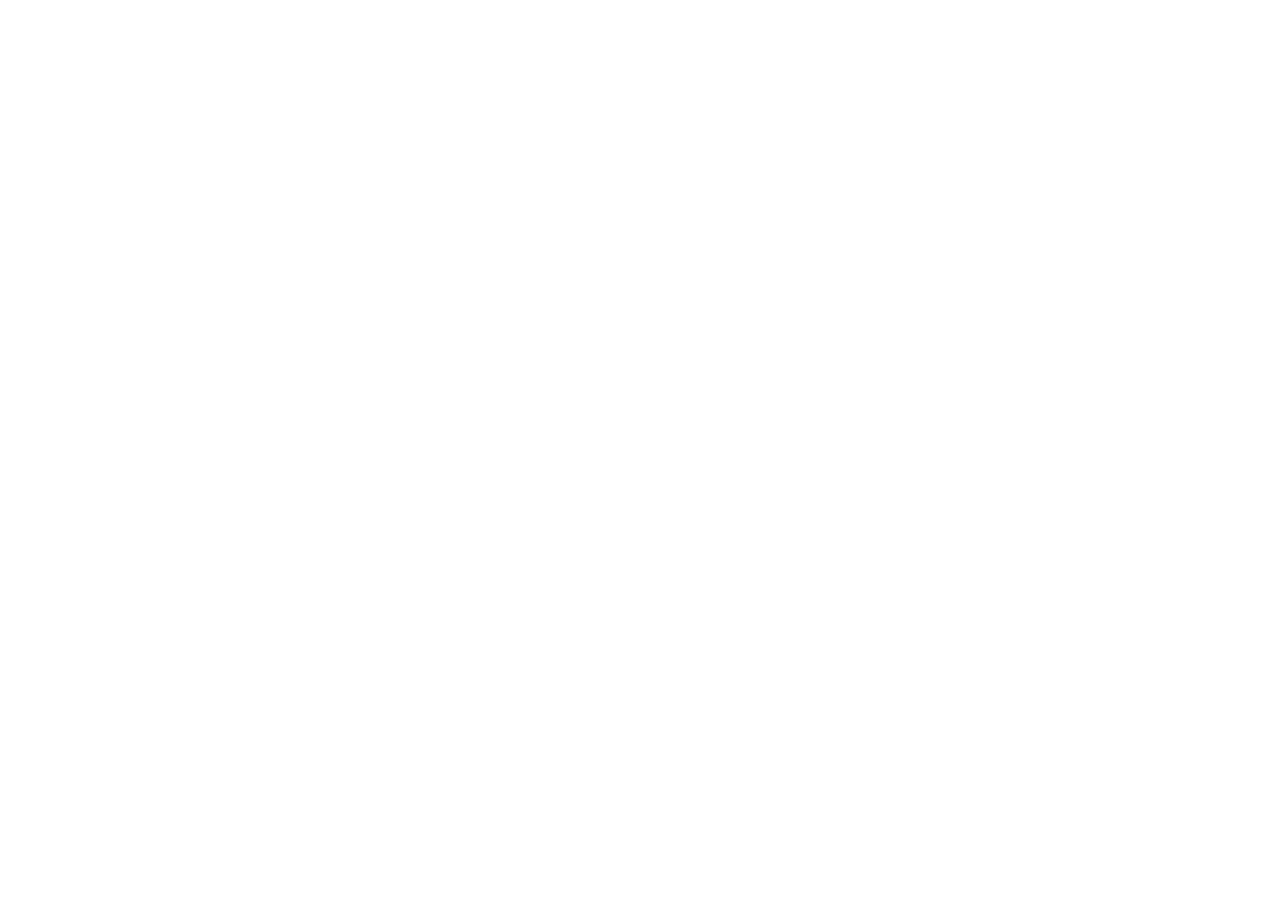
==== portfolio/aboutme.html @ 92d0d53f "DAY 2 PROGRESS" ====
<!--Todo-->
<!DOCTYPE html>
   <html>
    <head>
        <title>
            Marco's Portfolio
        </title> 
        <link rel="stylesheet" type="text/css" href="style.css">
    </head>

    <body>
        
    </body>

   </html>
---- portfolio/style.css ----
.grid
{
    display: grid;
    grid-template-columns: 25% 75%;

    min-height: 100vh;
}

#sidebar
{   
    padding: 20px;
    background-color: rgb(229, 228, 228);
    /* height: 100%; 
    width: 20%; 
    position: fixed; 
    z-index: 1;
    top: 0; 
    left: 0;
    overflow-x: hidden; 
    padding-top: 20px; */
}

#rest
{
    height: 100%;
    grid-column: 2;
    margin: 0;
}

#rest img
{
    height: 100%;
    width: 100%;
}

h1
{
    font-weight: lighter;
}

#sidehead
{
    padding: 20px;
}

#sidebody
{
    overflow:visible;
    padding: 20px;
    

}

.subtext
{
    padding-left: 20px;
}
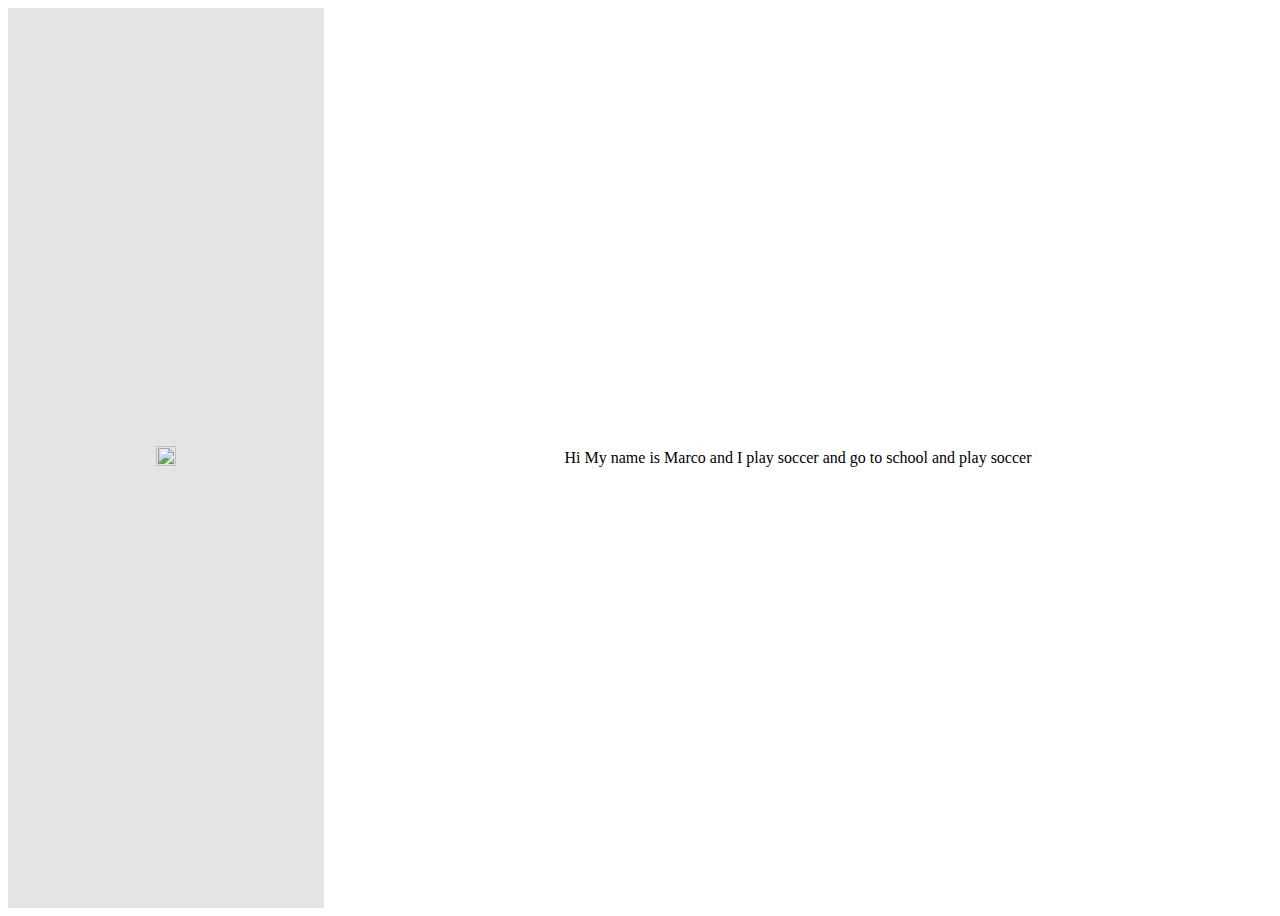
==== commit 6d1d47e1: "Day 3 Progress" ====
--- a/portfolio/aboutme.html
+++ b/portfolio/aboutme.html
@@ -5,11 +5,16 @@
         <title>
             Marco's Portfolio
         </title> 
-        <link rel="stylesheet" type="text/css" href="style.css">
+        <link rel="stylesheet" type="text/css" href="aboutme.css">
     </head>
 
-    <body>
-        
+    <body class = "grid">
+        <div id = "col1"> 
+            <img src="https://imgv2-2-f.scribdassets.com/img/document/76768602/298x396/a66aca4588/1573293061?v=1">
+        </div>
+        <div id ="col2">
+            Hi My name is Marco and I play soccer and go to school and play soccer
+        </div>
     </body>
 
    </html> --- a/portfolio/aboutme.css
+++ b/portfolio/aboutme.css
@@ -0,0 +1,23 @@
+.grid{
+    display: grid;
+    grid-template-columns: 25% 75%;
+    min-height: 100vh;
+}
+
+#col1{
+    display: grid;
+    grid-column: 0;
+    place-items: center;
+    background-color: rgb(229, 228, 228);
+}
+
+#col1 img{
+    height: fit-content;
+    width: fit-content;
+}
+
+#col2{
+    display: grid;
+    place-content: center;
+}
+
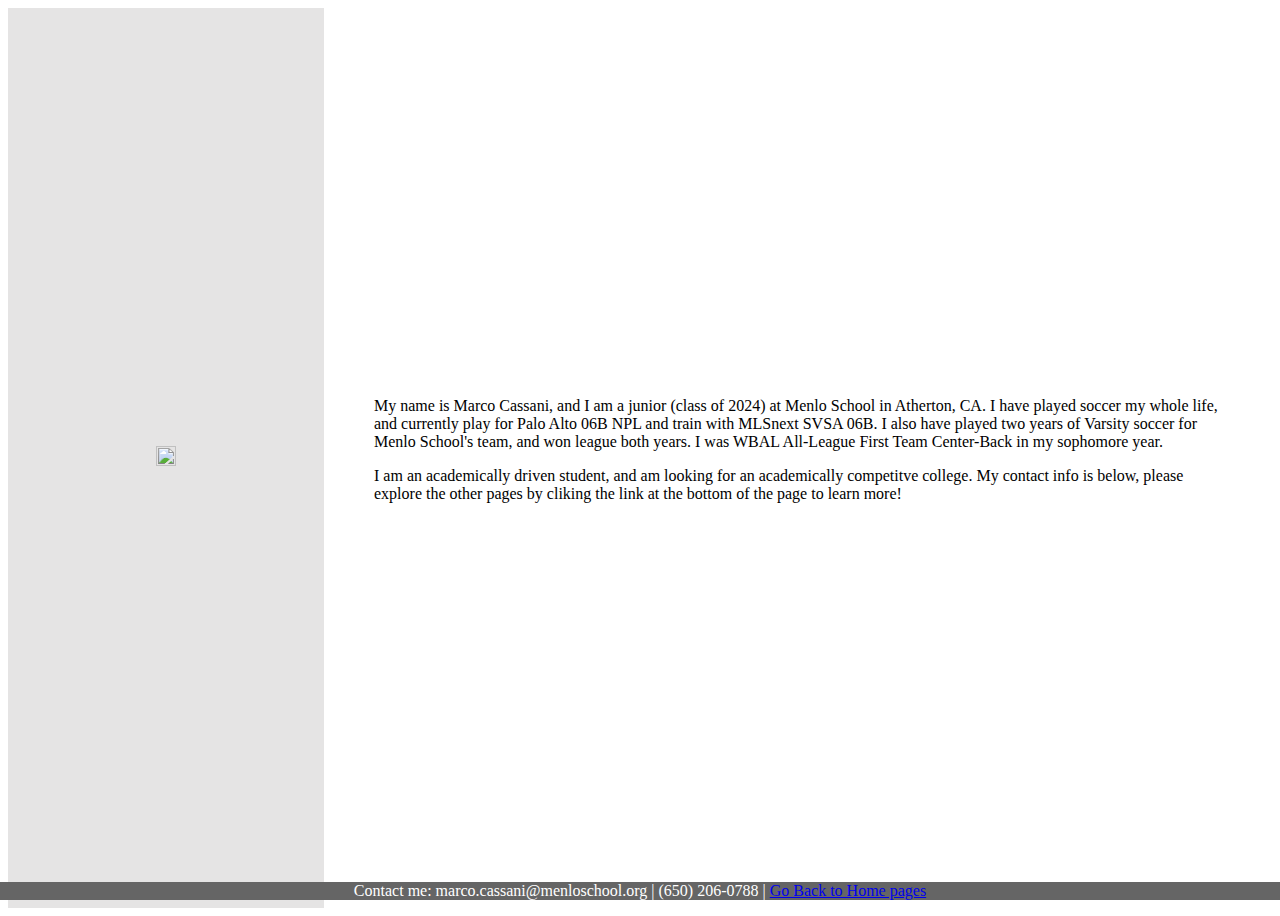
==== commit fa3fb139: "Day 4 Progress" ====
--- a/portfolio/aboutme.html
+++ b/portfolio/aboutme.html
@@ -13,8 +13,28 @@
             <img src="https://imgv2-2-f.scribdassets.com/img/document/76768602/298x396/a66aca4588/1573293061?v=1">
         </div>
         <div id ="col2">
-            Hi My name is Marco and I play soccer and go to school and play soccer
+            <div class = "aboutme">
+
+                My name is Marco Cassani, and I am a junior (class of 2024) at Menlo School in Atherton, CA. 
+                I have played soccer my whole life, and currently play for Palo Alto 06B NPL and train
+                with MLSnext SVSA 06B. I also have played two years of Varsity soccer for  Menlo School's team, and won 
+                league both years. I was WBAL All-League First Team Center-Back in my sophomore year. 
+                
+                <p>
+                    I am an academically driven student, and am looking for an academically competitve college.
+                    My contact info is below, please explore the other pages by cliking the link at the bottom of the page to learn more!
+                </p>
+
+            </div>
+            <div class="footer">
+                Contact me:
+                marco.cassani@menloschool.org | (650) 206-0788 |
+                <a href="index.html">Go Back to Home pages</a>
+            </div>
+
+
         </div>
+        
     </body>
 
    </html> --- a/portfolio/aboutme.css
+++ b/portfolio/aboutme.css
@@ -1,23 +1,37 @@
-.grid{
+.grid {
     display: grid;
     grid-template-columns: 25% 75%;
     min-height: 100vh;
 }
 
-#col1{
+#col1 {
     display: grid;
     grid-column: 0;
     place-items: center;
     background-color: rgb(229, 228, 228);
 }
 
-#col1 img{
+#col1 img {
     height: fit-content;
     width: fit-content;
 }
 
-#col2{
+#col2 {
     display: grid;
     place-content: center;
 }
 
+.aboutme {
+    padding: 50px;
+}
+
+.footer {
+    position: fixed;
+    left: 0;
+    bottom: 0;
+    width: 100%;
+    background-color: rgb(101, 101, 101);
+    color: white;
+    text-align: center;
+    
+}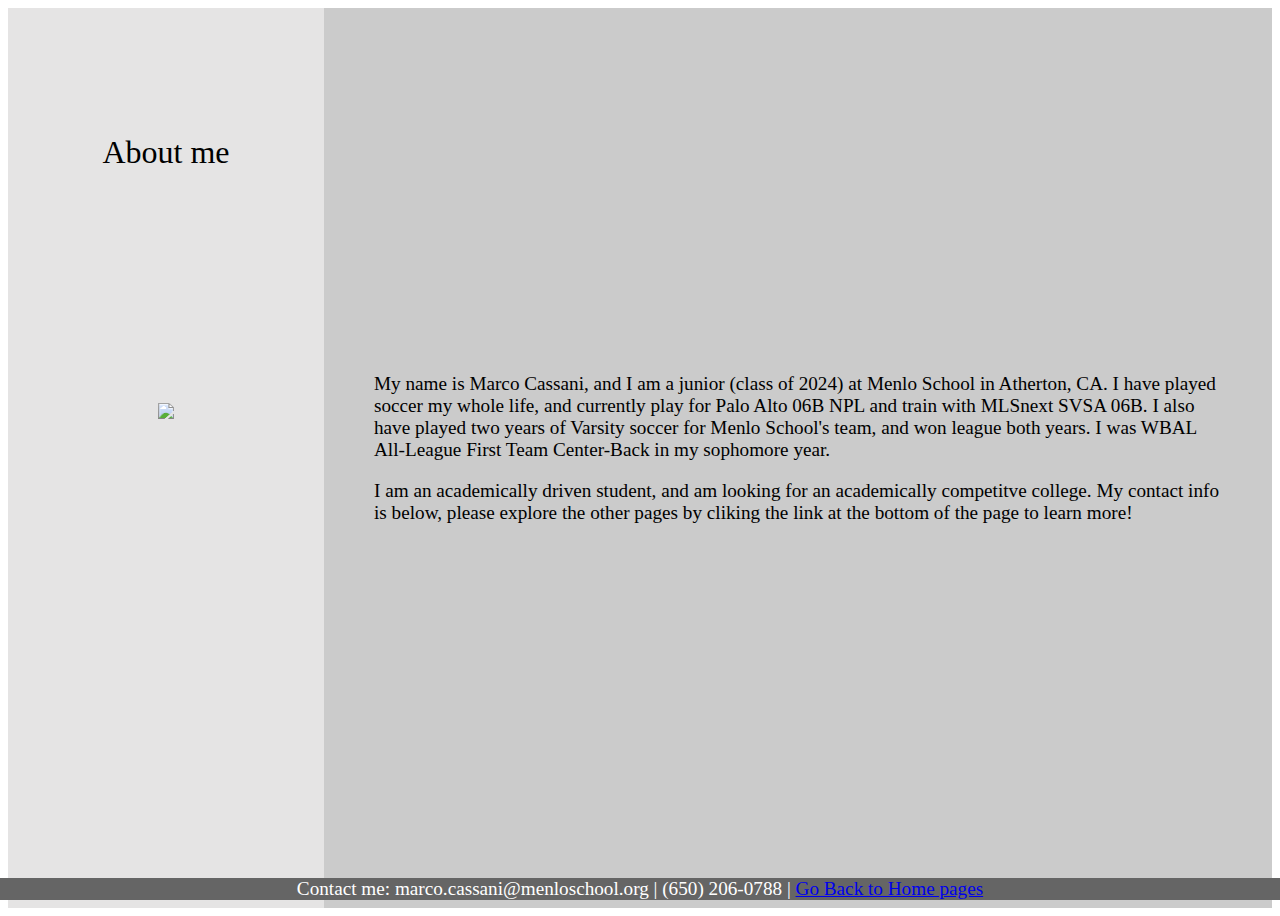
==== commit 6df8b7de: "FINAL CODE" ====
--- a/portfolio/aboutme.html
+++ b/portfolio/aboutme.html
@@ -6,11 +6,13 @@
             Marco's Portfolio
         </title> 
         <link rel="stylesheet" type="text/css" href="aboutme.css">
+        <link rel="stylesheet" type="text/css" href="style.css">
     </head>
 
     <body class = "grid">
         <div id = "col1"> 
-            <img src="https://imgv2-2-f.scribdassets.com/img/document/76768602/298x396/a66aca4588/1573293061?v=1">
+            <h1>About me</h1>
+            <img src="file:///Users/marcocassani/Desktop/Screen%20Shot%202022-10-14%20at%202.34.45%20PM.png">
         </div>
         <div id ="col2">
             <div class = "aboutme">
--- a/portfolio/aboutme.css
+++ b/portfolio/aboutme.css
@@ -12,13 +12,16 @@
 }
 
 #col1 img {
-    height: fit-content;
-    width: fit-content;
+    height: 400px;
+
+    
 }
 
 #col2 {
     display: grid;
     place-content: center;
+    background-color: rgb(203, 203, 203);
+    font-size: larger;
 }
 
 .aboutme {
--- a/portfolio/style.css
+++ b/portfolio/style.css
@@ -0,0 +1,56 @@
+.grid {
+    display: grid;
+    grid-template-columns: 25% 75%;
+
+    min-height: 100vh;
+}
+
+#sidebar {
+    padding: 20px;
+    background-color: rgb(229, 228, 228);
+    /* height: 100%; 
+    width: 20%; 
+    position: fixed; 
+    z-index: 1;
+    top: 0; 
+    left: 0;
+    overflow-x: hidden; 
+    padding-top: 20px; */
+}
+
+a:visited {
+    color: black;
+
+}
+
+
+#rest {
+    height: 100%;
+    grid-column: 2;
+    margin: 0;
+}
+
+#rest img {
+    height: 100%;
+    width: 100%;
+
+}
+
+h1 {
+    font-weight: lighter;
+}
+
+#sidehead {
+    padding: 20px;
+}
+
+#sidebody {
+    overflow: visible;
+    padding: 20px;
+
+
+}
+
+.subtext {
+    padding-left: 20px;
+}